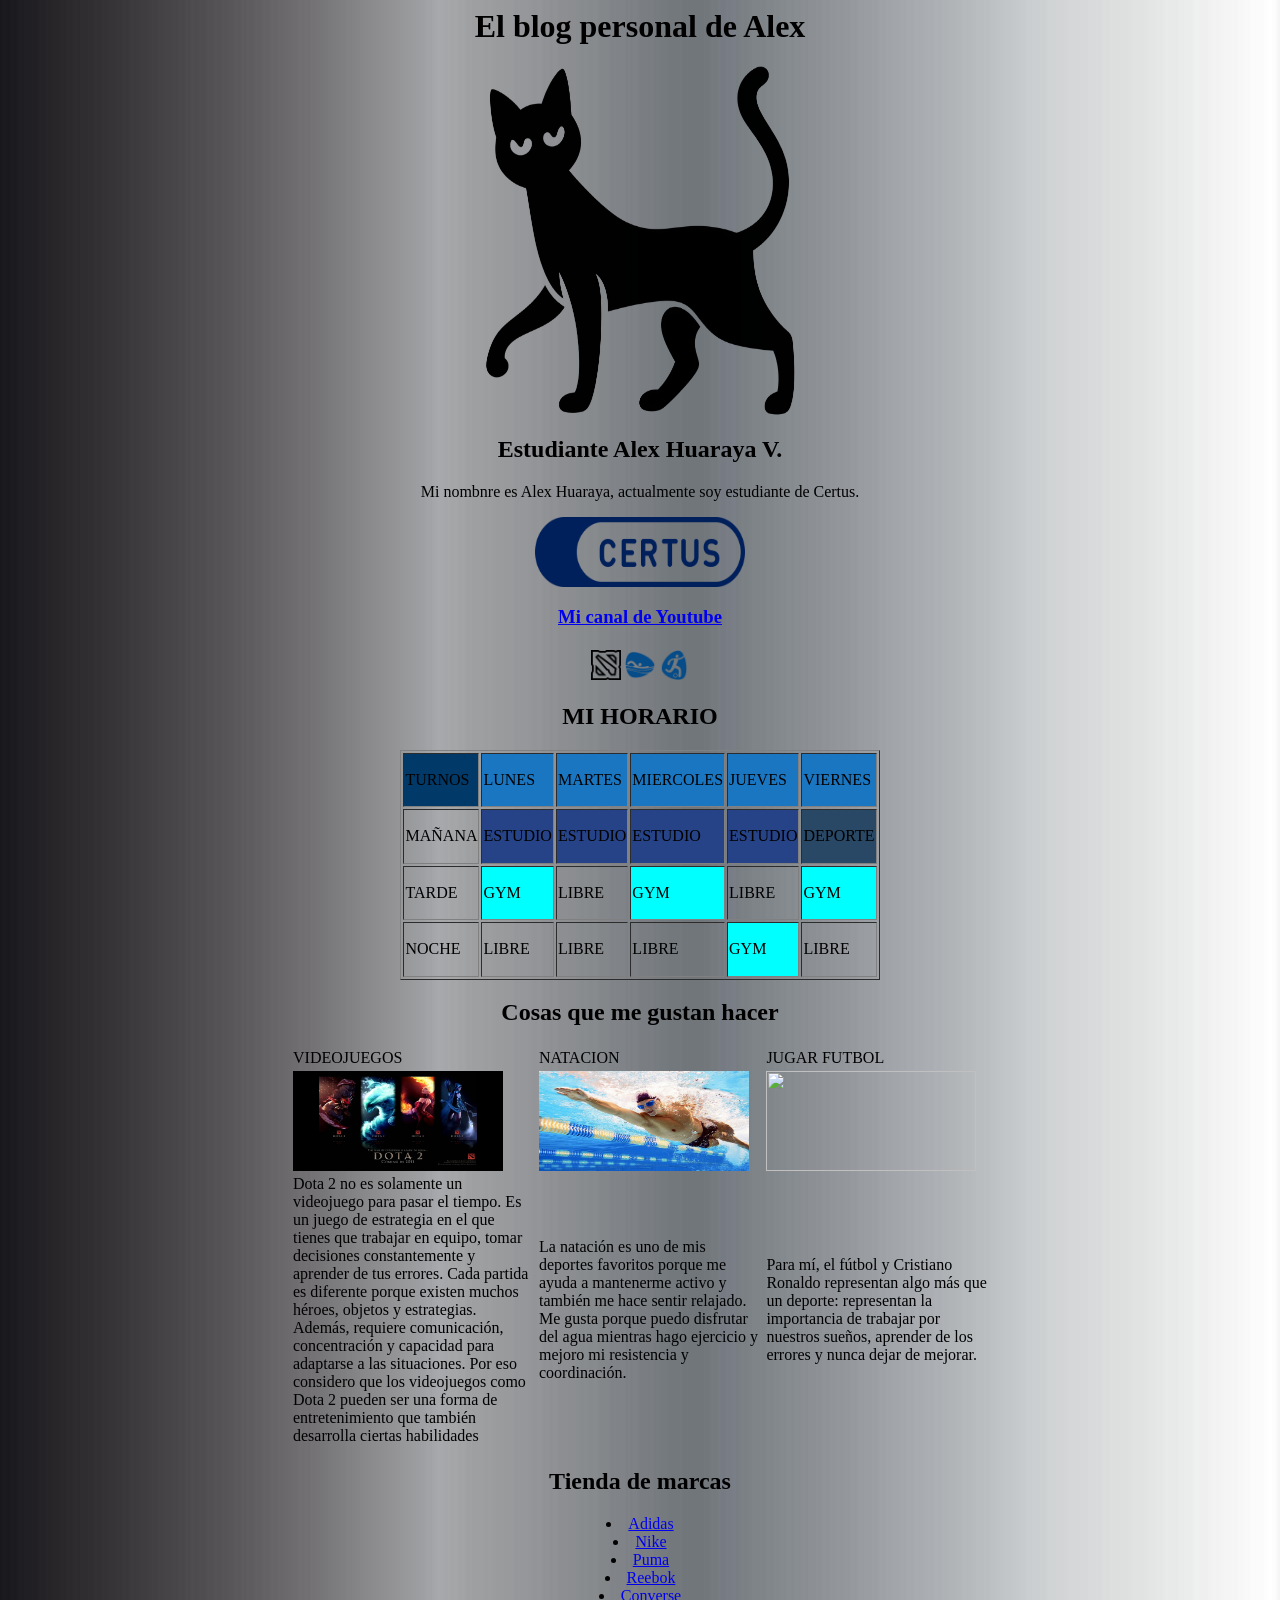
==== paginaoficial/index.html @ 7190c515 "Rename Index.html to index.html" ====
<html>
   <head>
      <Title>Pagina de Alex Huaraya</title>
   </head>
    <body bgcolor="4B99E3" background="img/Silver.webp">
      <center>

         <h1>El blog personal de Alex</h1>
         <img src="img/gato1.png" width="350" height="350">
         
         <h2>Estudiante Alex Huaraya V.</h2>

         <p>Mi nombnre es Alex Huaraya, actualmente soy estudiante de Certus.</p>

         <img src="img/certuslogo.png" width="210" height="70">

          <h3>
            <a href="https://www.youtube.com/@alexsc4176" target="_blank"> Mi canal de Youtube</a></h3>

          <table>
            <tr>
               <td>
                  <a href="https://www.youtube.com/watch?v=40kk0nqQ2yo">
                     <img src="img/Black.png" height="30" width="30"></a> </td>
               <td>
                  <a href="https://www.youtube.com/watch?v=6xh1HVzAIR8">
                     <img src="img/Natacion.png" height="30" width="30"></a> </td>
               <td>
                  <a href="https://www.youtube.com/watch?v=1cJ1IU_ipt0">
                     <img src="img/CR7.png" height="30" width="30"></a> </td>
            </tr>
          </table>
         

         <h2>MI HORARIO</h2>

              <table border="1" height="230" width="400"
                       <tr>
                        <td bgcolor="#013969">TURNOS</td>
                        <td bgcolor="#1B76C2">LUNES</td>
                        <td bgcolor="#1B76C2">MARTES</td>   
                        <td bgcolor="#1B76C2">MIERCOLES</td>
                        <td bgcolor="#1B76C2">JUEVES</td>
                        <td bgcolor="#1B76C2">VIERNES</td>
                            </tr>
                             <tr>
                        <td>MAÑANA</td>
                        <td bgcolor="#264387">ESTUDIO</td>
                        <td bgcolor="#264387">ESTUDIO</td>
                        <td bgcolor="#264387">ESTUDIO</td>
                        <td bgcolor="#264387">ESTUDIO</td>
                        <td bgcolor="#294866">DEPORTE</td>
                            </tr> <tr>
                        <td>TARDE</td>
                        <td bgcolor="cyan" forecolor="white">GYM</td>
                        <td>LIBRE</td>
                        <td bgcolor="cyan" forecolor="white">GYM</td>
                        <td>LIBRE</td>
                        <td bgcolor="cyan" forecolor="white">GYM</td>
                            </tr>  
                        <td>NOCHE</td>
                        <td>LIBRE</td>
                        <td>LIBRE</td>
                        <td>LIBRE</td>
                        <td bgcolor="cyan" forecolor="white">GYM</td>
                        <td>LIBRE</td>
                           </tr>
         
             </table>
      <h2>Cosas que me gustan hacer</h2>
      <table width="700">
         <tr>
         <td> <font color="green" face="Arial Black"></font>VIDEOJUEGOS</td>
         <td> <font color="yellow" face="Arial Black"></font>NATACION</td>
         <td> <face="Arial Black"> JUGAR FUTBOL</td>
         </tr>
         <tr>
            <td><img src="img/Dota2.jpg" width="210" height="100"> </td>
            <td><img src="img/Natacion.jpg" width="210" height="100"> </td>
            <td><img src="img/FUTBOL.jpg" width="210" height="100"> </td>
         </tr>
         <tr>
         <td><p>Dota 2 no es solamente un videojuego para pasar el tiempo. Es un juego de estrategia en el que tienes que trabajar en equipo, tomar decisiones constantemente y aprender de tus errores. Cada partida es diferente porque existen muchos héroes, objetos y estrategias. Además, requiere comunicación, concentración y capacidad para adaptarse a las situaciones. Por eso considero que los videojuegos como Dota 2 pueden ser una forma de entretenimiento que también desarrolla ciertas habilidades</p></td>
         <td><p>La natación es uno de mis deportes favoritos porque me ayuda a mantenerme activo y también me hace sentir relajado. Me gusta porque puedo disfrutar del agua mientras hago ejercicio y mejoro mi resistencia y coordinación.</p></td>
         <td><p>Para mí, el fútbol y Cristiano Ronaldo representan algo más que un deporte: representan la importancia de trabajar por nuestros sueños, aprender de los errores y nunca dejar de mejorar.</p></td>
         </tr>
      </table>
      <table>

         <h2> Tienda de marcas</h2>
         <u1>
            <li><a href="https://www.adidas.pe/">Adidas</a></li>
            <li><a href="https://www.nike.com.pe/">Nike</a></li>
            <li><a href="https://pe.puma.com/">Puma</a></li>
            <li><a href="https://www.reebok.pe/">Reebok</a></li>
            <li><a href="https://www.converse.com.pe/">Converse</a></li>
            <li><a href="https://vans.com.pe/">Vans</a></li>

         </u1>
 


      </table>









   </body>
</html>
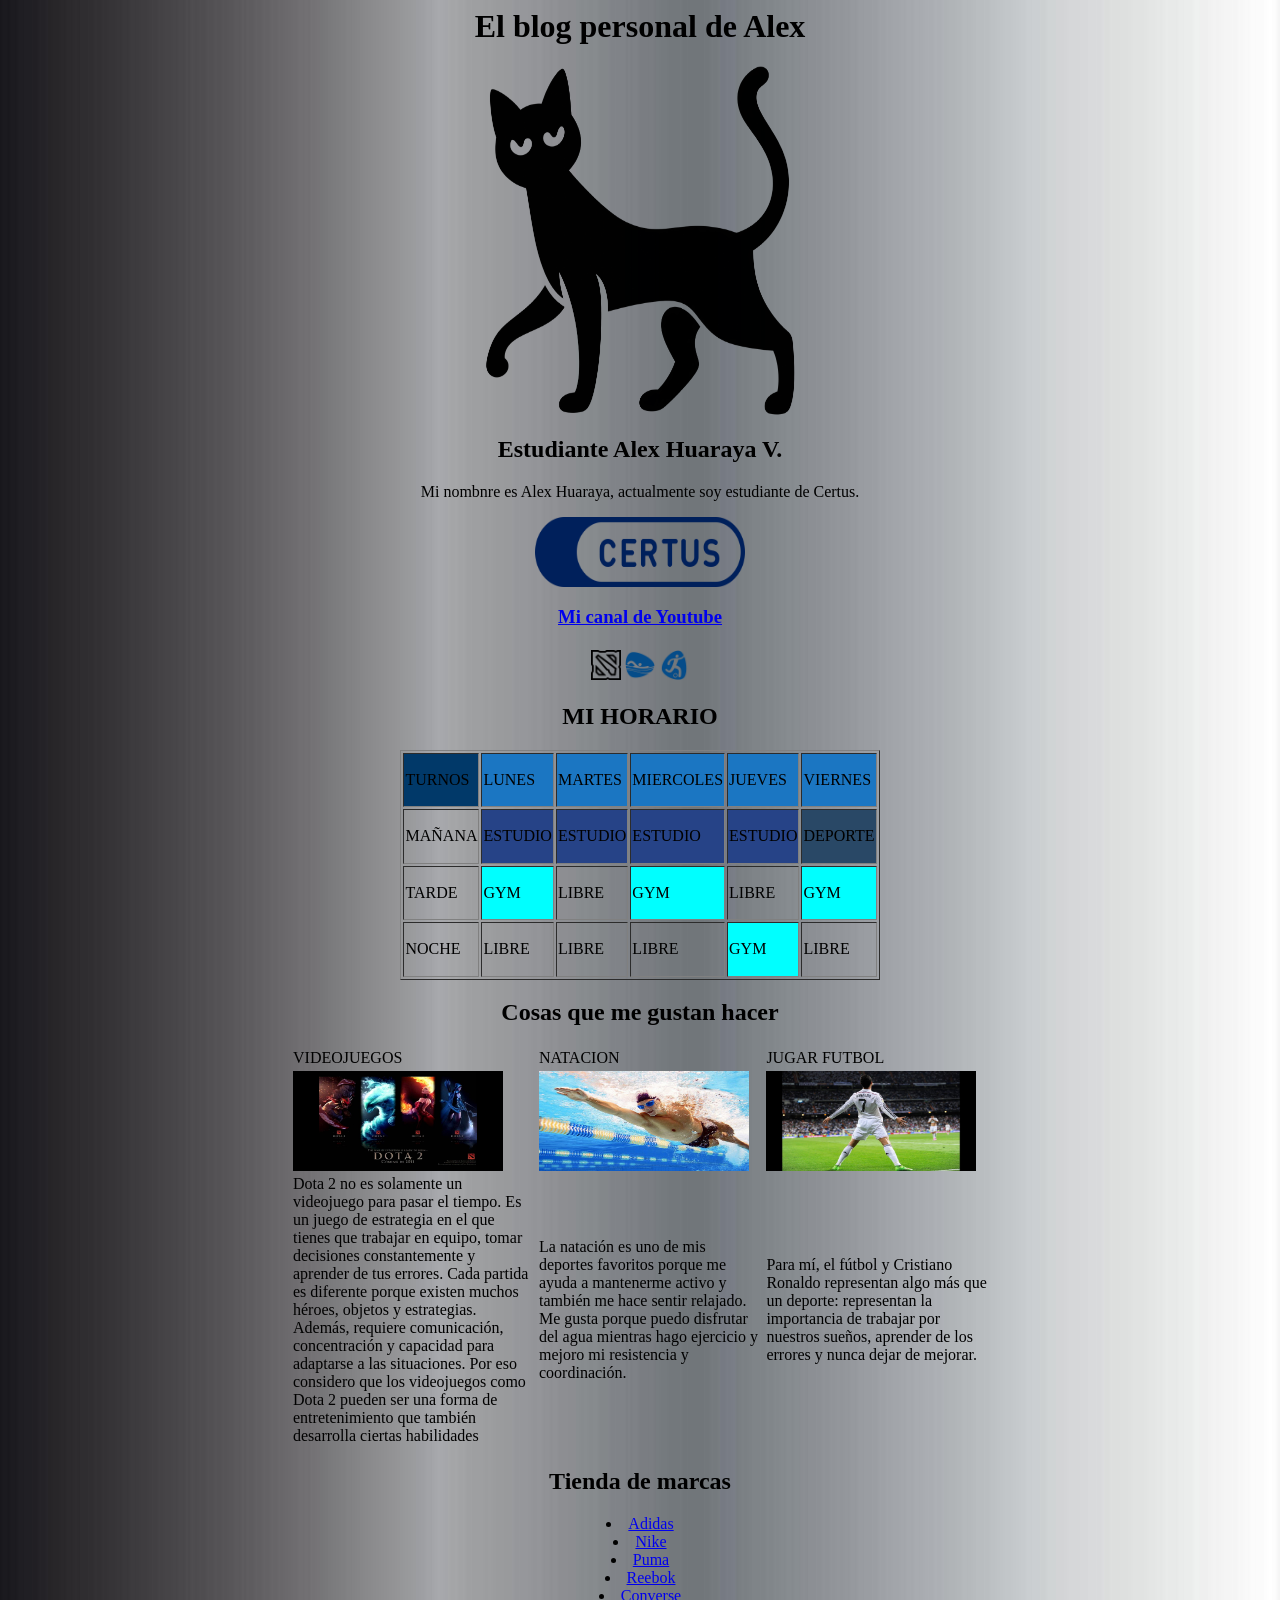
==== commit 59b2ee18: "Update index.html" ====
--- a/paginaoficial/index.html
+++ b/paginaoficial/index.html
@@ -77,7 +77,7 @@
          <tr>
             <td><img src="img/Dota2.jpg" width="210" height="100"> </td>
             <td><img src="img/Natacion.jpg" width="210" height="100"> </td>
-            <td><img src="img/FUTBOL.jpg" width="210" height="100"> </td>
+            <td><img src="img/Futbol.jpg" width="210" height="100"> </td>
          </tr>
          <tr>
          <td><p>Dota 2 no es solamente un videojuego para pasar el tiempo. Es un juego de estrategia en el que tienes que trabajar en equipo, tomar decisiones constantemente y aprender de tus errores. Cada partida es diferente porque existen muchos héroes, objetos y estrategias. Además, requiere comunicación, concentración y capacidad para adaptarse a las situaciones. Por eso considero que los videojuegos como Dota 2 pueden ser una forma de entretenimiento que también desarrolla ciertas habilidades</p></td>
